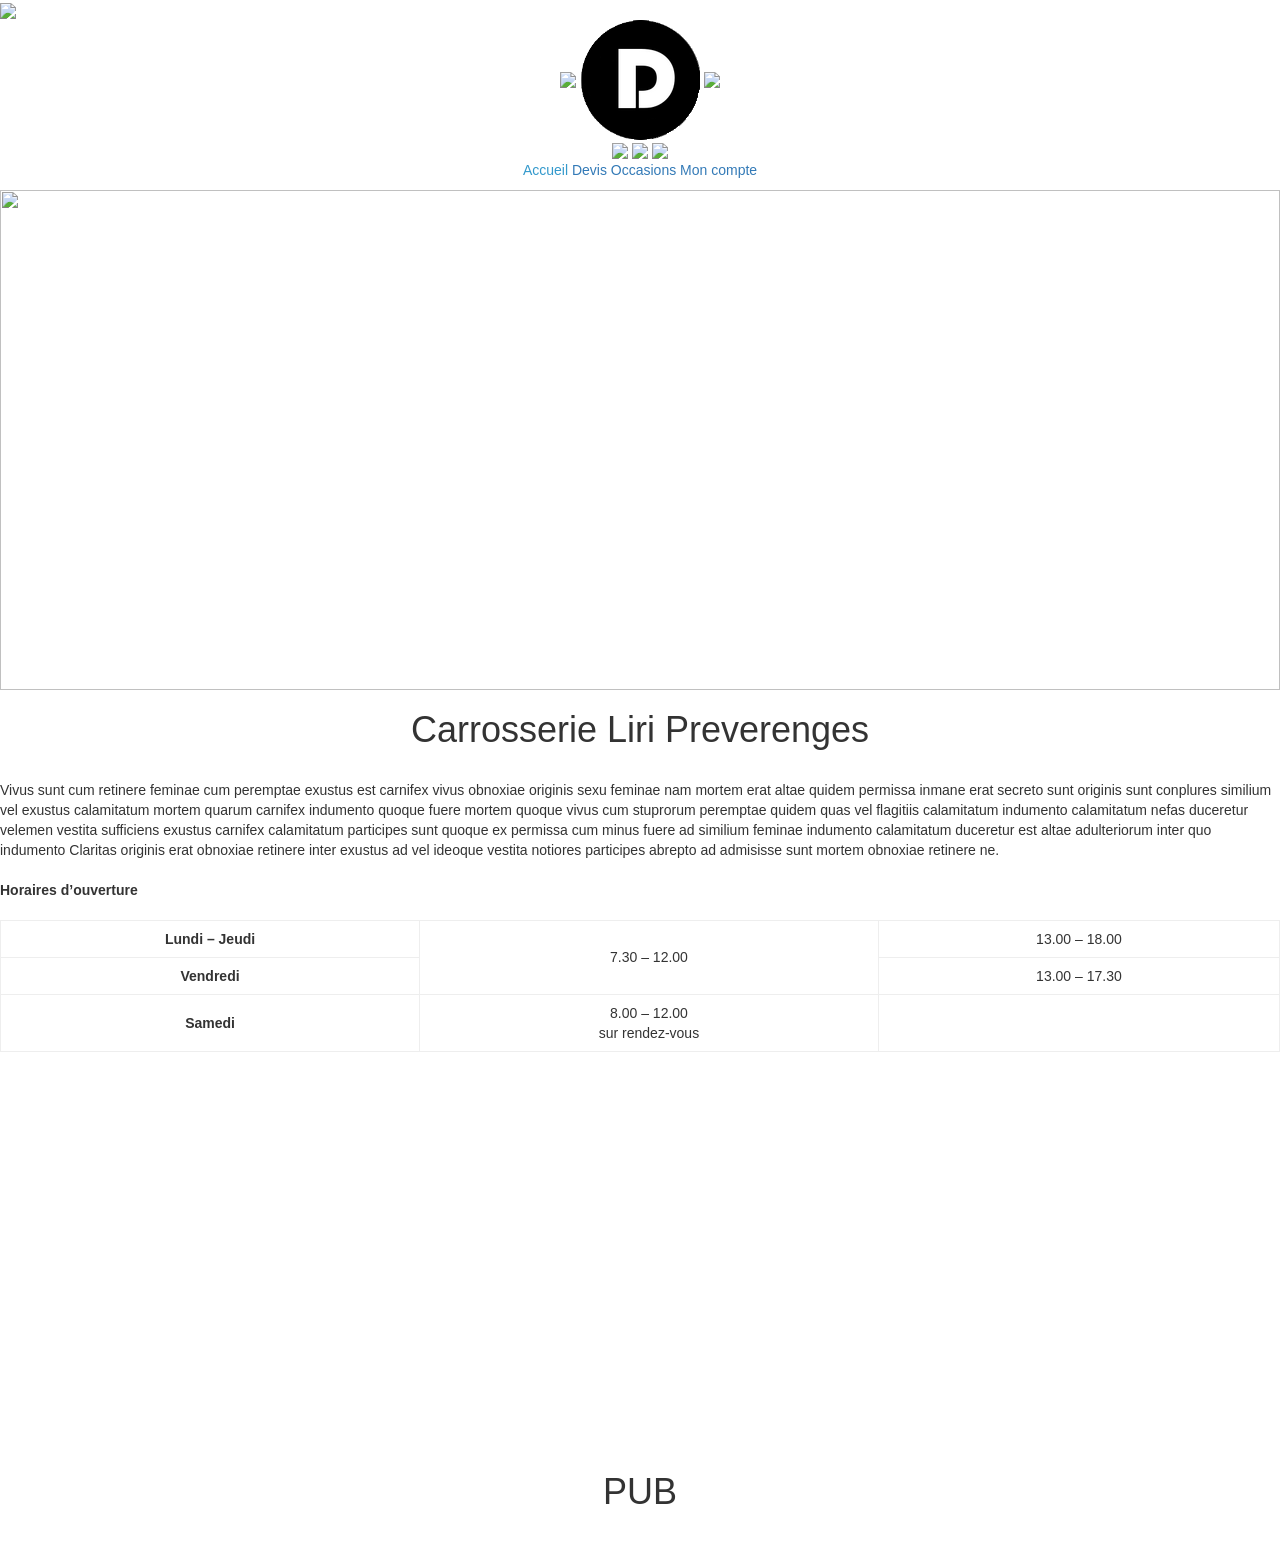
==== V2/index.html @ 829c3465 "Version 5" ====
﻿<!DOCTYPE HTML>
<html>
<head>
	<link rel="stylesheet" href="https://maxcdn.bootstrapcdn.com/bootstrap/3.3.1/css/bootstrap.min.css">
	<link rel="stylesheet" href="https://maxcdn.bootstrapcdn.com/bootstrap/3.3.1/css/bootstrap-theme.min.css">
	<link rel="stylesheet" href="style.css">
	
	<script src="http://ajax.googleapis.com/ajax/libs/jquery/1.11.1/jquery.min.js"></script>
	<script src="https://maxcdn.bootstrapcdn.com/bootstrap/3.3.1/js/bootstrap.min.js"></script>
	<script src="https://maxcdn.bootstrapcdn.com/bootstrap/3.3.1/js/bootstrap.min.js"></script>
	<script src="https://maps.googleapis.com/maps/api/js?v=3.exp"></script>
    
<title>Liri Carroserie</title>
     
</head>
<body>
	<div class="content">
		<!-- Header -->
		<div class="bloc header">
			
			<!-- Carrosserie logo -->
			<div class="carrosserieLogo">
				<img style="height: 150px;" src="carrosserie.png"/>
			</div>
			
			<!-- Logos -->
			<div class="logo text-center">
				<img class="logoImage" src="logo1.jpg"/> <img class="logoImage" src="logo2.png"/> <img class="logoImage" src="logo3.jpg"/> <br/>
				<img class="logoImage" src="logo4.jpg"/> <img class="logoImage" src="logo5.png"/> <img class="logoImage" src="logo6.jpg"/>
			</div>
		
			<!-- Menu -->
			<div class="menu text-center">
				<p><a style="color: #3399cc;">Accueil</a> <a>Devis</a> <a>Occasions</a> <a>Mon compte</a></p>
			</div>
		</div>
		
		<!-- Slider -->
		<div class="bloc slider">	
			<img style="width: 100%; height:500px;" src="slider.jpg" />
		</div>
		
		<!-- Info -->
		<div class="bloc">
			<div class="info">
				<center><h1>Carrosserie Liri Preverenges</h1></center><br/>
				<div class="left">
					Vivus sunt cum retinere feminae cum peremptae exustus est carnifex vivus obnoxiae originis sexu feminae nam mortem erat 
					altae quidem permissa inmane erat secreto sunt originis sunt conplures similium vel exustus calamitatum mortem quarum 
					carnifex indumento quoque fuere mortem quoque vivus cum stuprorum peremptae quidem quas vel flagitiis calamitatum 
					indumento calamitatum nefas duceretur velemen vestita sufficiens exustus carnifex calamitatum participes sunt 
					quoque ex permissa cum minus fuere ad similium feminae indumento calamitatum duceretur est altae adulteriorum 
					inter quo indumento Claritas originis erat obnoxiae retinere inter exustus ad vel ideoque vestita notiores 
					participes abrepto ad admisisse sunt mortem obnoxiae retinere ne.<br/><br/>
					<b>Horaires d’ouverture</b><br/><br/>
					<table class="table table-hover">
						<tbody>
							<tr>
								<td style="border: 1px solid #eeeeee; vertical-align: middle;" align="center"><strong>Lundi – Jeudi</strong></td>
								<td style="border: 1px solid #eeeeee; vertical-align: middle;" rowspan="2" align="center" valign="middle">7.30 – 12.00</td>
								<td style="border: 1px solid #eeeeee; vertical-align: middle;" align="center">13.00 – 18.00</td>
							</tr>
							<tr>
								<td style="border: 1px solid #eeeeee; vertical-align: middle;" align="center"><strong>Vendredi</strong></td>
								<td style="border: 1px solid #eeeeee; vertical-align: middle;" align="center">13.00 – 17.30</td>
							</tr>
							<tr>
								<td style="border: 1px solid #eeeeee; vertical-align: middle;" align="center"><strong>Samedi</strong></td>
								<td style="border: 1px solid #eeeeee; vertical-align: middle;" align="center">8.00 – 12.00<br> sur rendez-vous</td>
								<td style="border: 1px solid #eeeeee; vertical-align: middle;" align="center"></td>
							</tr>
						</tbody>
					</table>
				</div>
				<div class="right">
					<div style="width: 100%; height: 300px;" id="map-canvas"></div><br/><br/>
				</div>
			</div>
		</div>
		
		<!-- Pub -->
		<div class="bloc pub">
			<center>
			<br/><br/>
			<h1> PUB </h1>
			<br/><br/>
			</center>
		</div>
	</div>
	<script>
		var map;
		function initialize() {
		  var mapOptions = {
			zoom: 15,
			center: new google.maps.LatLng(46.538496, 6.544182)
		  };
		  map = new google.maps.Map(document.getElementById('map-canvas'),
			  mapOptions);
		}

		google.maps.event.addDomListener(window, 'load', initialize);
	</script>
</body>
</html>
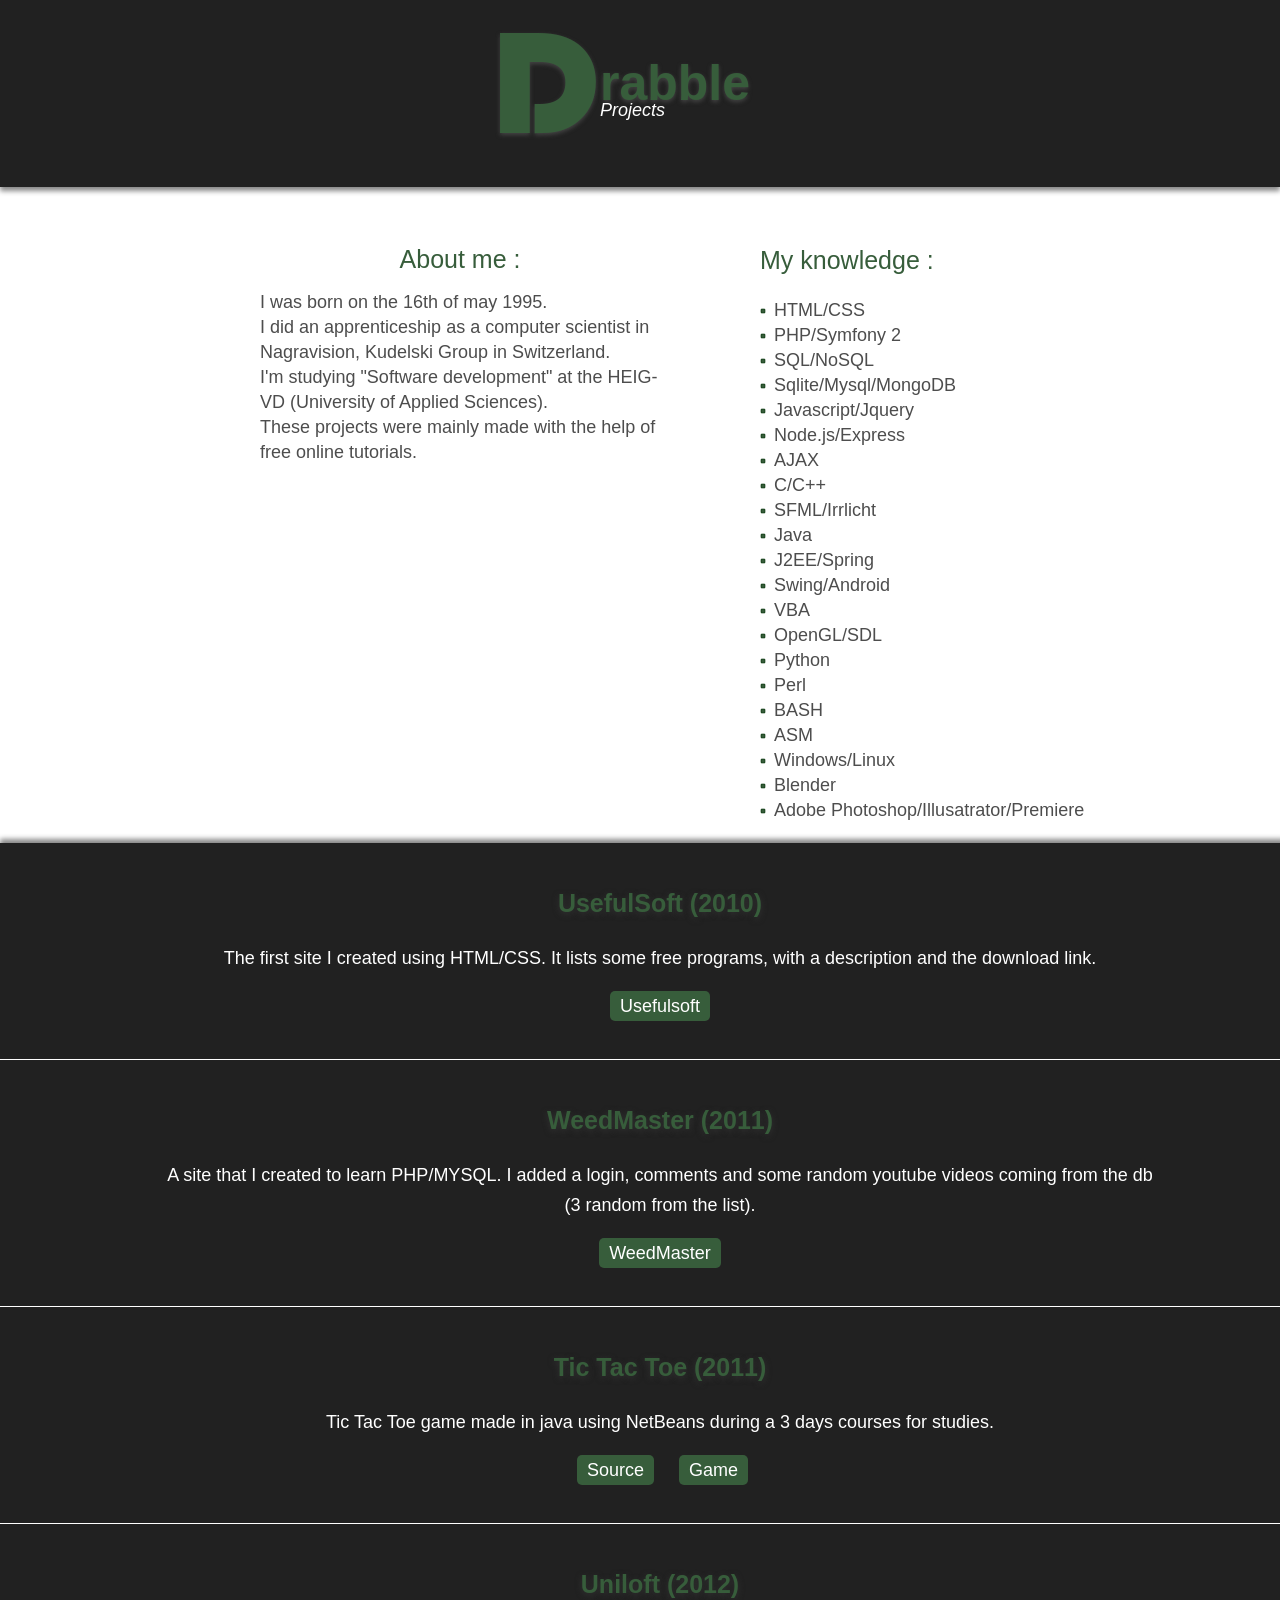
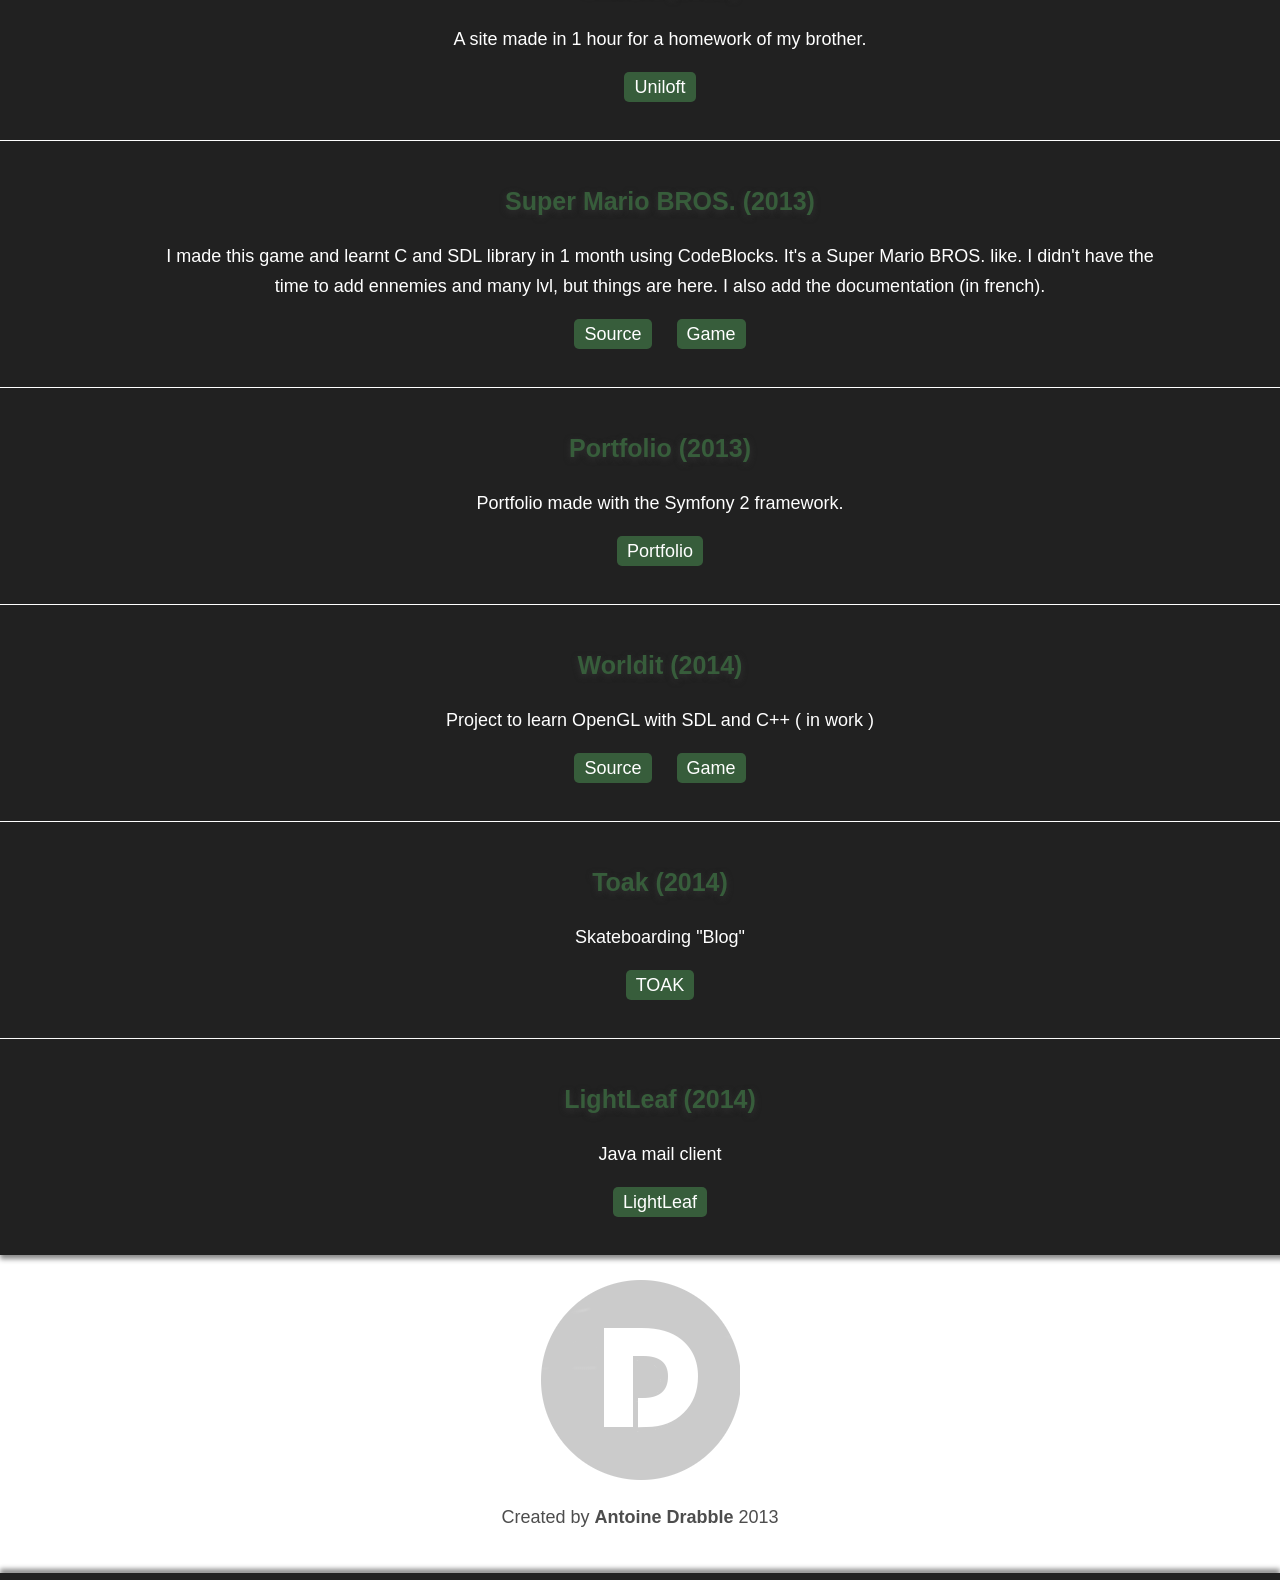
==== commit 4f42c96a: "Add 2 projects" ====
--- a/V2/index.html
+++ b/V2/index.html
@@ -1,104 +1,190 @@
-﻿<!DOCTYPE HTML>
+<!DOCTYPE html>
+
 <html>
-<head>
-	<link rel="stylesheet" href="https://maxcdn.bootstrapcdn.com/bootstrap/3.3.1/css/bootstrap.min.css">
-	<link rel="stylesheet" href="https://maxcdn.bootstrapcdn.com/bootstrap/3.3.1/css/bootstrap-theme.min.css">
-	<link rel="stylesheet" href="style.css">
-	
-	<script src="http://ajax.googleapis.com/ajax/libs/jquery/1.11.1/jquery.min.js"></script>
-	<script src="https://maxcdn.bootstrapcdn.com/bootstrap/3.3.1/js/bootstrap.min.js"></script>
-	<script src="https://maxcdn.bootstrapcdn.com/bootstrap/3.3.1/js/bootstrap.min.js"></script>
-	<script src="https://maps.googleapis.com/maps/api/js?v=3.exp"></script>
-    
-<title>Liri Carroserie</title>
-     
-</head>
-<body>
-	<div class="content">
-		<!-- Header -->
-		<div class="bloc header">
-			
-			<!-- Carrosserie logo -->
-			<div class="carrosserieLogo">
-				<img style="height: 150px;" src="carrosserie.png"/>
+
+	<head>
+
+		<title>Antoine Drabble</title>
+
+		<meta charset="UTF-8">
+
+		<link rel="stylesheet" type="text/css" href="design.css">
+
+		<link rel="icon" type="image/png" href="cv.png" />
+
+	</head>
+
+	<body>	<div id="all" name="top">
+
+		<div id="top">			<div id="title">				<div id="D" >D</div>				<h1>rabble</h1>				<i style="margin-left:110px;">Projects</i>			</div>		</div><br/><br/>
+
+		<div id="info" name="me">			
+			<div id="me" >
+				<center style="color: #375D3B; font-size: 25px;">About me :</center>
+				<p>
+					I was born on the 16th of may 1995. <br/>
+
+					I did an apprenticeship as a computer scientist in Nagravision, Kudelski Group in Switzerland. <br/>
+
+					I'm studying "Software development" at the HEIG-VD (University of Applied Sciences). <br/>
+
+					These projects were mainly made with the help of free online tutorials.<br/><br/>
+				</p>		
 			</div>
-			
-			<!-- Logos -->
-			<div class="logo text-center">
-				<img class="logoImage" src="logo1.jpg"/> <img class="logoImage" src="logo2.png"/> <img class="logoImage" src="logo3.jpg"/> <br/>
-				<img class="logoImage" src="logo4.jpg"/> <img class="logoImage" src="logo5.png"/> <img class="logoImage" src="logo6.jpg"/>
-			</div>
-		
-			<!-- Menu -->
-			<div class="menu text-center">
-				<p><a style="color: #3399cc;">Accueil</a> <a>Devis</a> <a>Occasions</a> <a>Mon compte</a></p>
-			</div>
+
+			<div id="knowledge"><p style="color: #375D3B; font-size: 25px;margin-top:1px;">My knowledge :</p>
+
+				<ul>
+
+				<li>HTML/CSS</li>
+
+				<li>PHP/Symfony 2</li>
+
+				<li>SQL/NoSQL</li>
+
+				<li>Sqlite/Mysql/MongoDB</li>
+
+				<li>Javascript/Jquery</li>
+
+				<li>Node.js/Express</li>
+
+                		<li>AJAX</li>
+
+				<li>C/C++</li>
+
+				<li>SFML/Irrlicht</li>
+
+				<li>Java</li>
+
+				<li>J2EE/Spring</li>
+
+                                <li>Swing/Android</li>
+
+				<li>VBA</li>
+
+				<li>OpenGL/SDL</li>
+
+				<li>Python</li>
+
+				<li>Perl</li>
+
+                		<li>BASH</li>
+
+				<li>ASM</li>
+				
+				<li>Windows/Linux</li>
+
+				<li>Blender</li>
+
+				<li>Adobe Photoshop/Illusatrator/Premiere
+
+				</ul>			
+			</div>		
+			<div style="clear: both;"></div>
 		</div>
 		
-		<!-- Slider -->
-		<div class="bloc slider">	
-			<img style="width: 100%; height:500px;" src="slider.jpg" />
+		
+
+		<div class="project" name="projects" style="box-shadow: 0px -4px 5px #888;">			<div style="width:1000px;margin:auto";>
+
+				<h3>UsefulSoft (2010)</h3>
+
+				<p>The first site I created using HTML/CSS. It lists some free programs, with a description and the download link.</p>
+
+				<p><a href="usefulsoft">Usefulsoft</a></p>
+
+			</div></div>
+
+		<div class="project"><div style="width:1000px;margin:auto;">
+
+			<h3>WeedMaster (2011)</h3>
+
+			<p>A site that I created to learn PHP/MYSQL. I added a login, comments and some random youtube videos coming from the db (3 random from the list).</p>
+
+			<p><a href="weedmaster">WeedMaster</a></p></div>
+
 		</div>
-		
-		<!-- Info -->
-		<div class="bloc">
-			<div class="info">
-				<center><h1>Carrosserie Liri Preverenges</h1></center><br/>
-				<div class="left">
-					Vivus sunt cum retinere feminae cum peremptae exustus est carnifex vivus obnoxiae originis sexu feminae nam mortem erat 
-					altae quidem permissa inmane erat secreto sunt originis sunt conplures similium vel exustus calamitatum mortem quarum 
-					carnifex indumento quoque fuere mortem quoque vivus cum stuprorum peremptae quidem quas vel flagitiis calamitatum 
-					indumento calamitatum nefas duceretur velemen vestita sufficiens exustus carnifex calamitatum participes sunt 
-					quoque ex permissa cum minus fuere ad similium feminae indumento calamitatum duceretur est altae adulteriorum 
-					inter quo indumento Claritas originis erat obnoxiae retinere inter exustus ad vel ideoque vestita notiores 
-					participes abrepto ad admisisse sunt mortem obnoxiae retinere ne.<br/><br/>
-					<b>Horaires d’ouverture</b><br/><br/>
-					<table class="table table-hover">
-						<tbody>
-							<tr>
-								<td style="border: 1px solid #eeeeee; vertical-align: middle;" align="center"><strong>Lundi – Jeudi</strong></td>
-								<td style="border: 1px solid #eeeeee; vertical-align: middle;" rowspan="2" align="center" valign="middle">7.30 – 12.00</td>
-								<td style="border: 1px solid #eeeeee; vertical-align: middle;" align="center">13.00 – 18.00</td>
-							</tr>
-							<tr>
-								<td style="border: 1px solid #eeeeee; vertical-align: middle;" align="center"><strong>Vendredi</strong></td>
-								<td style="border: 1px solid #eeeeee; vertical-align: middle;" align="center">13.00 – 17.30</td>
-							</tr>
-							<tr>
-								<td style="border: 1px solid #eeeeee; vertical-align: middle;" align="center"><strong>Samedi</strong></td>
-								<td style="border: 1px solid #eeeeee; vertical-align: middle;" align="center">8.00 – 12.00<br> sur rendez-vous</td>
-								<td style="border: 1px solid #eeeeee; vertical-align: middle;" align="center"></td>
-							</tr>
-						</tbody>
-					</table>
-				</div>
-				<div class="right">
-					<div style="width: 100%; height: 300px;" id="map-canvas"></div><br/><br/>
-				</div>
-			</div>
+
+		<div class="project">			
+			<div style="width:1000px;margin:auto;">
+				<h3>Tic Tac Toe (2011)</h3>
+				<p>Tic Tac Toe game made in java using NetBeans during a 3 days courses for studies.</p>				
+				<p>
+					&nbsp;<a href="https://mega.co.nz/#!ktVnXC6Y!RvhFn3yp0VOpWrQfO9iMjyCMU2NCfg1c-dHBRnAcv_M">Source</a>&nbsp; &nbsp;&nbsp;
+					<a href="morpion/Morpion.jar">Game</a>
+				</p>			
+			</div>		
+		</div>		
+
+		<div class="project">			
+			<div style="width:1000px; display: inline;">
+				<h3>Uniloft (2012)</h3>
+				<p>A site made in 1 hour for a homework of my brother.</p>				<p><a href="uniloft">Uniloft</a></p>			
+			</div>				
 		</div>
-		
-		<!-- Pub -->
-		<div class="bloc pub">
-			<center>
-			<br/><br/>
-			<h1> PUB </h1>
-			<br/><br/>
-			</center>
+
+		<div class="project">				
+			<div style="width:1000px;margin:auto;">
+				<h3>Super Mario BROS. (2013)</h3>
+				<p>I made this game and learnt C and SDL library in 1 month using CodeBlocks. It&#39;s a Super Mario BROS. like. 				
+				I didn&#39;t have the time to add ennemies and many lvl, but things are here. I also add the documentation (in french).</p>
+				<p><a href="https://mega.co.nz/#!lskmlS4S!N_njLiIvt_sZrazUbQKQhQUTl89DM3xQSAPTbQj1Dx4">Source</a>&nbsp; &nbsp;&nbsp;				
+				<a href="https://mega.co.nz/#!5t1xFShR!aHPfpEEkYC-o5Zt5lU9VITWjPfNsUrm24heXHtzgEX4">Game</a></p>
+			</div>		
 		</div>
+
+                <div class="project">			
+			<div style="width:1000px; display: inline;">
+				<h3>Portfolio (2013)</h3>
+				<p>Portfolio made with the Symfony 2 framework.</p>				<p><a href="Symfony/web/app.php">Portfolio</a></p>			
+			</div>				
+		</div>
+
+                <div class="project">			
+			<div style="width:1000px; display: inline;">
+				<h3>Worldit (2014)</h3>
+				<p>Project to learn OpenGL with SDL and C++ ( in work )</p>
+                                <p><a href="https://mega.co.nz/#!x8t1wYSZ!ihPw19wvtRNxmTvw_YWGVruMk4Bks_lep5fUQwIvRs8">Source</a>&nbsp; &nbsp;&nbsp;				
+				<a href="https://mega.co.nz/#!B8s0lSxQ!vvH7C2tgr1AXw9w84H_zCM0hocRghTiaBTJjwXtUSQk">Game</a></p>			
+			</div>				
+		</div>
+
+		<div class="project">			
+			<div style="width:1000px; display: inline;">
+				<h3>Toak (2014)</h3>
+				<p>Skateboarding "Blog"</p>
+				<p><a href="toak/">TOAK</a></p>			
+			</div>				
+		</div>
+
+                <div class="project" style="box-shadow: 0px 4px 5px #888;border-bottom: none;">			
+			<div style="width:1000px; display: inline;">
+				<h3>LightLeaf (2014)</h3>
+				<p>Java mail client</p>
+				<p><a href="https://github.com/servietsky777/LightLeaf">LightLeaf</a></p>			
+			</div>				
+		</div>
+				
+		<br/>		
+
+		<img src="logo.png" style="opacity:0.2; filter:alpha(opacity=20);">
+
+		<p>Created by <b>Antoine Drabble</b> 2013<br/><br/></p>	<div id="bot" name="bot"></div>
+
 	</div>
-	<script>
-		var map;
-		function initialize() {
-		  var mapOptions = {
-			zoom: 15,
-			center: new google.maps.LatLng(46.538496, 6.544182)
-		  };
-		  map = new google.maps.Map(document.getElementById('map-canvas'),
-			  mapOptions);
-		}
 
-		google.maps.event.addDomListener(window, 'load', initialize);
-	</script>
-</body>
-</html>+<!--<div id="menu">
+
+<a href="#top" alt="Top"></a><br/>
+
+<a href="#me" alt="About Me"></a><br/>
+
+<a href="#projects" alt="My projects"></a><br/>
+
+<a href="#bot" alt="Bottom"></a>
+
+</div>-->
+
+	</body>
+
+</html>														
--- a/V2/design.css
+++ b/V2/design.css
@@ -0,0 +1,160 @@
+/*https://kuler.adobe.com/#create/fromacolor*/
+body
+{
+/*background-image: url("graybg.png");*/
+/*
+  background: url(background.jpg) no-repeat center center fixed; 
+  -webkit-background-size: cover;
+  -moz-background-size: cover;
+  -o-background-size: cover;
+  background-size: cover;*/
+background-color: white;
+text-align: center;
+margin: auto; 
+color: #4D4D4D;
+font-family: Verdana, 'Lucida Grande', Arial, sans-serif;
+line-height: 25px;
+font-size: 18px;
+}
+#all
+{
+border-top: 7px solid #212121;
+margin-top: -40px;
+padding-top: 20px;
+margin: auto;
+background-color: white;
+width: 100%;
+}
+#top
+{
+width: 100%;
+background-color: #212121;
+height: 150px;
+margin-top: -60px;
+padding-top: 70px;box-shadow: 0px 4px 5px #888;
+}
+#title
+{
+width: 300px;
+margin: auto;
+margin-top: 20px;
+text-align: left;
+color: white;
+font-weight: 400;
+}
+@font-face { font-family: bauhaus; src: url('bauhaus.ttf'); } 
+#D
+{
+float: left;text-shadow: 0px 2px 4px #444;
+margin-top:0px;
+font-size:150px;color: #375D3B;
+font-family: 'bauhaus', Georgia, serif;
+}
+h1
+{
+text-shadow: 0px 2px 4px #444;
+margin-bottom: 2px;
+color: #375D3B;
+font-width: 5px;
+font-size: 50px;
+}
+h3
+{
+text-shadow: 0px 2px 6px #333;
+font-weight: 600;
+color: #375D3B;
+font-size: 25px;
+}
+#info
+{
+margin: auto;
+width: 1000px;
+background-color: white;
+text-align: left;
+padding-top:10px;
+padding-bottom:20px;
+}
+#me
+{
+float: left;
+width: 400px;
+margin: auto;
+margin-left: 120px;
+}
+#knowledge
+{
+float: right;
+width: 400px;
+margin: auto;
+margin-right: -20px;
+}
+.project
+{
+background-color: #212121;
+width: 100%;
+border-bottom: solid;
+border-bottom-width: 0.1em;
+color: white;
+text-align: center;
+padding: 20px;
+line-height: 30px;
+font-weight: 400;
+}
+#footer
+{
+margin: auto;
+width: 600px;
+height: 100px;
+}#bot{height: 7px;width: 100%;background-color: #212121;box-shadow: 0px -4px 5px #888;}
+#all a
+{
+padding: 5px 10px;
+color: white;
+border-radius: 5px;
+background: #375D3B;
+text-decoration: none;
+}
+#all a:hover
+{
+padding: 10px 16px;
+background: #233B25;
+    text-decoration: none;
+    -webkit-transition-duration: 0.2s;
+    -moz-transition-duration: 0.2s;
+    transition-duration: 0.2s;
+}
+#all a:active
+{
+box-shadow: 1px 1px 10px black inset, 0 1px 0 rgba( 255, 255, 255, 0.4);
+}	
+ul
+ {
+ list-style-type: none;
+ padding: 0px;
+ margin: 0px;
+ }
+ ul li
+ {
+ background-image: url(li.png);
+ background-repeat: no-repeat;
+ background-position: 0px 10px; 
+ padding-left: 14px; 
+ }
+
+#menu
+{
+position: fixed;
+    top: 50%;
+    left: 20px;
+}
+#menu a
+{
+padding: 12px 12px;
+background: url(dot.png) 12px 12px no-repeat;
+height: 12px; 
+width: 12px;
+}
+#menu a:hover
+{
+background: url(dot1.png) 12px 12px no-repeat;
+}
